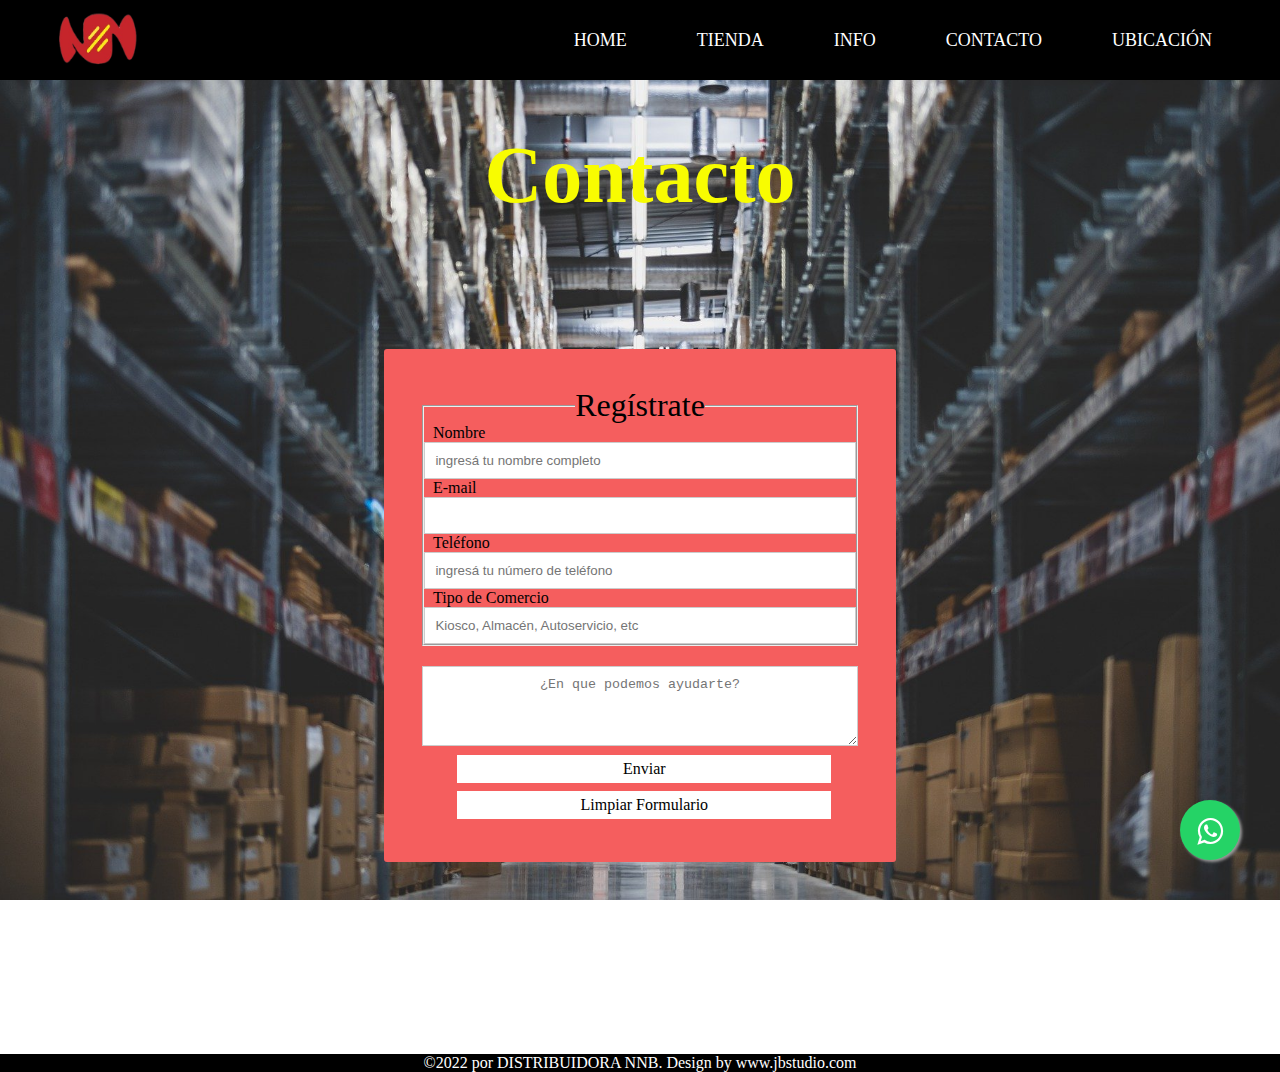
==== pages/contacto.html @ 010d54c6 "Terminando Proyecto Final" ====
<!DOCTYPE html>
<html lang="en">
<head>
    <meta charset="UTF-8">
    <meta http-equiv="X-UA-Compatible" content="IE=edge">
    <meta name="viewport" content="width=device-width, initial-scale=1.0">
    <meta name="keywords" content="HTML,JS,Contacto, Pedidos, Consultas">
    <meta name="descriptions" content="Aquí podrás ponerte en contacto con nosotros">
    <link rel="icon" href="/img/favicon.png" type="image/x-icon">
    <link href="https://fonts.googleapis.com/css2?family=Montserrat:ital@1&family=Permanent+Marker&display=swap" rel="stylesheet">
    <link href="https://cdn.jsdelivr.net/npm/bootstrap@5.1.3/dist/css/bootstrap.min.css" rel="stylesheet" integrity="sha384-1BmE4kWBq78iYhFldvKuhfTAU6auU8tT94WrHftjDbrCEXSU1oBoqyl2QvZ6jIW3" crossorigin="anonymous">
    <link href="https://cdnjs.cloudflare.com/ajax/libs/font-awesome/5.13.0/css/all.min.css" rel="stylesheet">
    <link rel="stylesheet" href="../css/estilo.css">
    <title>Distribuidora NNB | Contacto</title>
</head>
<body class="pagesStyle">
    <header>
        <nav id="MenuStyle">
            <input type="checkbox" id="check">
            <label for="check" class="checkbtn">
                <i class="fas fa-bars"></i>
            </label>
            <a href="../index.html" class="enlace">
                <img src="/img/logo-caramelo.png" alt="" class="logo">
            </a>
            <ul class="MenuPages">
                <li><a class="Styleli" href="../index.html">Home</a></li>
                <li><a class="Styleli" href="/pages/tienda.html">Tienda</a></li>
                <li><a class="Styleli" href="/pages/info.html">Info</a></li>
                <li><a class="Styleli" href="/pages/contacto.html">Contacto</a></li>
                <li><a class="Styleli" href="/pages/ubicacion.html">Ubicación</a></li>
            </ul>
        </nav>
        
    </header>

    <h1 class="tituloContacto">Contacto</h1>


    <form id="formulario">
        <fieldset>
            <legend class="formDatos">Regístrate</legend>
            <div>
                <label class="tituloForm" for="Nombre">Nombre</label>
            </div>
            <div>
                <input class="formStyle" type="text" id="nombre" required placeholder="ingresá tu nombre completo">
            </div>
        
            <div>
                <label class="tituloForm" for="e-mail">E-mail</label>
            </div>
            <div>
                <input class="formStyle" type="email" id="e-mail">
            </div>
        
            <div>
                <label class="tituloForm" for="Teléfono">Teléfono</label>
            </div>
            <div>
                <input class="formStyle" type="tel" id="telefono" required placeholder="ingresá tu número de teléfono">
            </div>
            <div>
                <label class="tituloForm" for="Password">Tipo de Comercio</label>
            </div>
            <div>
                <input class="formStyle" type="Tipo de Comercio" id="TipodeComercio" required placeholder="Kiosco, Almacén, Autoservicio, etc"> 
            </div>
        </fieldset>
        <div>
            <textarea class="textForm" placeholder="¿En que podemos ayudarte?"></textarea>
            </div>
    
            <div>
            <input class="botonForm" type="submit" value="Enviar"><br>
            <input class="botonForm" type="reset" value="Limpiar Formulario">
        </div>
    </form>


    <section>
        <link rel="stylesheet" href="https://maxcdn.bootstrapcdn.com/font-awesome/4.5.0/css/font-awesome.min.css">
    <a href="/pages/contacto.html" class="float" target="_blank">
    <i class="fa fa-whatsapp my-float"></i>
    </a>
    </section>

<footer id="piePagina">
    <p class="footerStyle">©2022 por DISTRIBUIDORA NNB. Design by www.jbstudio.com</p>
</footer>
<script src="https://cdn.jsdelivr.net/npm/bootstrap@5.1.3/dist/js/bootstrap.bundle.min.js" integrity="sha384-ka7Sk0Gln4gmtz2MlQnikT1wXgYsOg+OMhuP+IlRH9sENBO0LRn5q+8nbTov4+1p" crossorigin="anonymous"></script>
</body>
</html>
---- css/estilo.css ----
@charset "UTF-8";
#grilla {
  display: grid;
  grid-template-areas: "headerNav headerNav headerNav" "menu-nav menu-nav menu-nav" "resumen resumen imagenIndex" "resumen2 resumen2 resumen3" "piePagina piePagina piePagina";
  grid-template-rows: 200px 100px 2fr 400px 20px;
  grid-template-columns: 20% 40% 38%;
  height: 100vh;
  margin: 0;
  gap: 10px;
  background-position: center;
  background-size: cover;
  background-repeat: no-repeat;
  background-attachment: fixed;
}

#imagenOferta {
  grid-area: imagenOferta;
}

#piePagina {
  grid-area: piePagina;
}

#menu-nav {
  grid-area: menu-nav;
}

#resumen {
  grid-area: resumen;
  padding: 30px;
}

#resumen2 {
  grid-area: resumen2;
}

#resumen3 {
  grid-area: resumen3;
}

#imagenIndex {
  grid-area: imagenIndex;
}

.pagesStyle {
  background-image: url(../img/deposito.jpg);
  background-position: center;
  background-size: cover;
  background-repeat: no-repeat;
  background-attachment: fixed;
}

/* Títulos y Párrafos */
.parrafoStyle1, .parrafoStyle2 {
  line-height: 200%;
}

.tituloStyle {
  text-align: center;
}

.tituloStyle {
  padding: 10px;
  margin: 10px;
  font-size: 45px;
}

/*-----------------------------*/
#resumen2 {
  margin-top: 50px;
}

/*------------Menú------------------*/
.Styleli {
  list-style: none;
  text-decoration: none;
  margin-right: 30px;
}

.Styleli:hover {
  background-color: rgb(240, 234, 234);
  transition: 1s;
}

#MenuStyle {
  background: black;
  height: 80px;
  width: 100%;
}

.enlace {
  position: absolute;
  padding: 20px 50px;
}

.enlace img {
  height: 65px;
  width: 100px;
  margin-top: -15px;
}

.logo {
  height: 40px;
}

#MenuStyle ul {
  float: right;
  margin-right: 20px;
}

#MenuStyle ul li {
  display: inline-block;
  line-height: 80px;
  margin: 0 5px;
}

#MenuStyle ul li a {
  color: #fff;
  font-size: 18px;
  padding: 7px 13px;
  border-radius: 3px;
  text-transform: uppercase;
}

.checkbtn {
  font-size: 30px;
  color: #fff;
  float: right;
  line-height: 80px;
  margin-right: 40px;
  cursor: pointer;
  display: none;
}

#check {
  display: none;
}

/*--------------------------------*/
.containerIndex {
  box-shadow: 0 4px 8px 0 rgba(0, 0, 0, 0.2);
  transition: 0.3s;
  padding: 2px 16px;
  margin: 1px;
  width: 100%;
  height: 550px;
  letter-spacing: 3px;
  font-size: 15px;
  background-color: rgb(240, 240, 240);
}

.containerIndex:hover {
  box-shadow: 0 8px 16px 0 rgba(0, 0, 0, 0.2);
  background-color: #fff;
  transition: 1s;
}

.containerIndex2 {
  box-shadow: 0 4px 8px 0 rgba(0, 0, 0, 0.2);
  transition: 0.3s;
  padding: 2px 16px;
  margin-right: 70px;
  width: 95%;
  height: 400px;
  text-align: center;
  background-color: rgb(240, 240, 240);
}

.containerIndex2:hover {
  box-shadow: 0 8px 16px 0 rgba(0, 0, 0, 0.2);
  background-color: #fff;
  transition: 1s;
}

/*       Header        */
#headerNav {
  grid-area: headerNav;
  font-family: "Permanent Marker";
  text-align: center;
  margin-top: 10px;
  padding: 15px;
  background-image: url(../img/logo2.jpg);
  background-repeat: no-repeat;
  background-size: cover;
  color: darkblue;
}

#headerNav h1 {
  font-size: 110px;
  margin-top: 20px;
}

#headerNav {
  animation-duration: 7s;
  animation-name: aparecer;
  animation-iteration-count: infinite;
}

@keyframes aparecer {
  0% {
    opacity: 0;
  }
  100% {
    opacity: 1;
  }
}
#headerNav {
  background-color: rgb(183, 183, 201);
}

/*----------------------------------------*/
#imagenIndex {
  width: 20px;
}

.tituloProducto {
  padding: 10px;
  font-weight: 10;
  margin-top: 20px;
  text-align: center;
  font-family: "Permanent Marker";
}

.tituloProducto2 {
  margin: 10px;
  text-align: center;
  color: red;
}

/* ----------Cards----------- */
#cardsTienda {
  display: grid;
  grid-template-columns: repeat(3, 1fr);
  margin-left: 20px;
  padding: 20px;
  margin-top: 10px;
}

.btn-primary {
  margin: 30px 50px;
}

.card-title {
  text-align: center;
  margin-top: 20px;
}

.card-text {
  text-align: center;
  margin-top: 40px;
}

.card img {
  width: 50%;
  height: 40%;
  margin-left: 24%;
  padding-top: 20px;
}

.card img:hover {
  width: 80%;
  height: 70%;
  transition: 1s;
  margin-left: 12%;
}

#Chocolates {
  text-align: center;
  padding: 5px;
  margin: 5px 50px;
  font-family: "Permanent Marker";
  font-size: 30px;
}

#Caramelos {
  margin: 10px;
  text-align: center;
  font-family: "Permanent Marker";
  font-size: 30px;
}

#Chupetines {
  margin: 10px;
  text-align: center;
  font-family: "Permanent Marker";
  font-size: 30px;
}

#Alfajores {
  margin: 10px;
  text-align: center;
  font-family: "Permanent Marker";
  font-size: 30px;
}

#Chicles {
  margin: 10px;
  text-align: center;
  font-family: "Permanent Marker";
  font-size: 30px;
}

/*-------------------------*/
.card {
  width: 200px;
  margin: 5px;
  border-radius: 6px;
  overflow: hidden;
  background-color: #fff;
  box-shadow: 0px 1px 10px rgba(0, 0, 0, 0.2);
  cursor: default;
  transition: all 400ms ease;
}

.card:hover {
  box-shadow: 5px 5px 20px rgba(0, 0, 0, 0.4);
  transform: translateY(-3%);
}

/*-------------------------*/
/*----------Menu Tienda-------------*/
#menuProductos {
  margin: 20px 100px;
  padding: 10px;
  display: flex;
  flex-wrap: wrap;
  justify-content: space-evenly;
  background-color: black;
  list-style: none;
}

.menuProductosStyle {
  color: white;
  text-decoration: none;
  font-weight: 500;
  padding: 10px;
  font-size: 25px;
}

.menuProductosStyle:hover {
  background-color: rgb(240, 234, 234);
  font-size: 27px;
  transition: 1s;
}

/*-----------Logo Whatsapp-----------*/
.float {
  position: fixed;
  width: 60px;
  height: 60px;
  bottom: 40px;
  right: 40px;
  background-color: #25d366;
  color: #FFF;
  border-radius: 50px;
  text-align: center;
  font-size: 30px;
  box-shadow: 2px 2px 3px #999;
  z-index: 100;
}

.float:hover {
  text-decoration: none;
  color: #25d366;
  background-color: #fff;
}

.my-float {
  margin-top: 16px;
}

/*--------------------------------*/
.enlaceCarrito {
  margin-left: 47%;
}

.iframeStyleInfo {
  width: 900px;
  height: 500px;
  margin-top: 50px;
}

#iframeInfo {
  display: flex;
  flex-direction: row;
  justify-content: center;
}

.tittleInfo, #ubacionStyle, .tituloContacto {
  text-align: center;
  font-size: 80px;
  margin-bottom: 100px;
  margin-top: 50px;
  color: rgb(248, 252, 1);
  font-family: "Permanent Marker";
}

.parrafoInfoStyle {
  font-size: 30px;
  font-family: Montserrat;
}

#accordionStyle {
  background-color: rgb(245, 94, 94);
}

#accordionStyle2 {
  background-color: rgb(247, 247, 99);
}

#accordionStyle3 {
  background-color: rgb(93, 160, 247);
}

/*Cards*/
.cardInfo1 p {
  text-align: center;
  font-size: 25px;
}

/*----------------------*/
/*Formulario*/
#formulario {
  margin: 10% 30%;
  border-radius: 3px;
  background-color: rgb(245, 94, 94);
  padding: 3%;
  text-align: start;
  font-size: 1rem;
}

.formStyle {
  outline: none;
  border: solid 1px #ccc;
  padding: 10px;
  width: 100%;
  text-align: start;
}

.textForm {
  width: 100%;
  height: 80px;
  margin-top: 20px;
  text-align: center;
  padding: 10px;
  border: solid 1px #ccc;
}

.tituloForm {
  margin: 2%;
}

.botonForm {
  margin: 1%;
  padding: 5px;
  width: 86%;
  margin-left: 8%;
  color: black;
  border: none;
  background-color: white;
  font-family: "Permanent Marker";
  font-size: 1rem;
}

.formDatos {
  font-family: "Permanent Marker";
  text-align: center;
  font-size: 2rem;
}

.containerIframe {
  display: flex;
  flex-direction: row;
  justify-content: center;
}

.tituloUbicacion {
  font-family: Montserrat;
  text-align: center;
  margin-top: -30px;
  margin-bottom: 5%;
  margin-left: 25%;
  margin-right: 25%;
  color: red;
  background-color: black;
  padding: 1px;
  font-weight: 1000;
  font-size: 300%;
}

@media screen and (min-width: 1px) and (max-width: 355px) {
  #grilla {
    display: flex;
    flex-flow: column nowrap;
  }

  #headerNav h1 {
    font-size: 20px;
  }

  .parrafoStyle1, .parrafoStyle2 {
    line-height: normal;
    text-align: center;
    font-size: 0.6rem;
  }

  #imagenIndex {
    display: none;
  }

  .containerIndex2 {
    width: 80%;
    height: 100%;
    margin-left: 10%;
  }

  #resumen2 {
    height: 90%;
    margin-left: 8%;
  }

  .tituloStyle {
    font-size: 20px;
  }

  .tittleInfo, .tituloContacto, #ubacionStyle {
    font-size: 2rem;
  }

  .formStyle {
    font-size: 0.3rem;
  }

  .botonForm {
    font-size: 0.3rem;
  }

  .textForm {
    font-size: 0.3rem;
  }

  .formDatos {
    font-size: 0.5rem;
  }

  .tituloForm {
    font-size: 0.5rem;
  }

  .containerIframe {
    width: 70%;
    margin-left: 10%;
  }

  .tituloUbicacion {
    font-size: 90%;
  }

  #ubacionStyle {
    font-size: 2rem;
  }
}
@media screen and (min-width: 356px) and (max-width: 459px) {
  #grilla {
    display: flex;
    flex-flow: column nowrap;
  }

  #headerNav h1 {
    font-size: 50px;
  }

  .parrafoStyle1, .parrafoStyle2 {
    line-height: normal;
    text-align: center;
    font-size: 0.7rem;
  }

  #imagenIndex {
    display: none;
  }

  .containerIndex2 {
    width: 80%;
    height: 100%;
    margin-left: 10%;
  }

  #resumen2 {
    margin-left: 8%;
  }

  .tittleInfo, .tituloContacto, #ubacionStyle {
    font-size: 3rem;
  }

  .formStyle {
    font-size: 0.3rem;
  }

  .botonForm {
    font-size: 0.3rem;
  }

  .textForm {
    font-size: 0.3rem;
  }

  .formDatos {
    font-size: 0.5rem;
  }

  .tituloForm {
    font-size: 0.5rem;
  }

  .containerIframe {
    width: 70%;
    margin-left: 10%;
  }

  .tituloUbicacion {
    font-size: 150%;
  }

  #ubacionStyle {
    font-size: 3rem;
  }
}
@media screen and (min-width: 460px) and (max-width: 625px) {
  #grilla {
    display: flex;
    flex-flow: column nowrap;
  }

  #headerNav h1 {
    font-size: 50px;
  }

  .parrafoStyle1, .parrafoStyle2 {
    line-height: 140%;
    text-align: center;
  }

  #imagenIndex {
    width: 200px;
    height: 200px;
    margin-top: 90px;
    margin-left: 30%;
  }

  .containerIndex2 {
    width: 80%;
    height: 100%;
    margin-left: 10%;
  }

  #resumen2 {
    margin-left: 8%;
  }

  .tittleInfo, .tituloContacto, #ubacionStyle {
    font-size: 3rem;
  }

  .textForm {
    font-size: 0.3rem;
  }

  .formDatos {
    font-size: 1rem;
  }

  .botonForm {
    font-size: 3rem;
  }
}
@media screen and (min-width: 626px) and (max-width: 773px) {
  #grilla {
    display: flex;
    flex-flow: column nowrap;
  }

  .enlaceStyle {
    font-size: 15px;
  }

  #cardStyle {
    margin-left: 25%;
  }

  #resumen {
    text-align: center;
    padding: 10px;
  }

  #imagenIndex {
    width: 300px;
    height: 350px;
    margin-top: 90px;
    margin-left: 30%;
  }

  .containerIndex {
    width: 80%;
    margin-left: 80px;
  }

  .containerIndex2 {
    width: 80%;
    height: 100%;
    margin-left: 80px;
  }

  #resumen2 {
    margin-left: 70px;
  }

  #headerNav h1 {
    font-size: 70px;
  }

  #img-header {
    margin-left: 38%;
    width: 100px;
  }

  .menuPages {
    text-align: center;
  }

  .parrafoStyle1, .parrafoStyle2 {
    line-height: 170%;
  }

  .formStyle {
    font-size: 0.6rem;
  }

  .botonForm {
    font-size: 0.6rem;
  }

  .containerIframe {
    width: 80%;
    margin-left: 10%;
  }

  .tituloUbicacion {
    font-size: 200%;
  }

  #ubacionStyle {
    font-size: 4rem;
  }
}
@media (min-width: 774px) {
  .parrafoStyle1, .parrafoStyle2 {
    line-height: 130%;
  }

  #headerNav h1 {
    font-size: 80px;
  }

  .seccionProductos {
    display: grid;
    grid-template-columns: repeat(2, 1fr);
  }

  #imagenIndex {
    width: 300px;
    height: 350px;
    margin-top: 90px;
  }

  #imgIndexContainer {
    width: 80%;
  }
}
@media (max-width: 858px) {
  .checkbtn {
    display: block;
  }

  .MenuPages {
    position: fixed;
    width: 100%;
    height: 100vh;
    background: #2c3e50;
    top: 80px;
    left: -100%;
    text-align: center;
    transition: all 0.5s;
  }

  #MenuStyle ul li {
    display: block;
    margin: 50px 0;
    line-height: 30px;
  }

  #MenuStyle ul li a {
    font-size: 20px;
  }

  #check:checked ~ ul {
    left: 0;
  }

  .parrafoStyle2 {
    line-height: 190%;
  }

  .formStyle {
    font-size: 0.6rem;
  }

  .botonForm {
    font-size: 0.6rem;
  }

  .textForm {
    font-size: 0.6rem;
  }

  .containerIframe {
    width: 80%;
    margin-left: 10%;
  }

  .tituloUbicacion {
    font-size: 200%;
  }

  #ubacionStyle {
    font-size: 4rem;
  }
}
@media screen and (min-width: 900px) and (max-width: 1023px) {
  .parrafoStyle1, .parrafoStyle2 {
    line-height: 180%;
  }

  .parrafoStyle2 {
    line-height: 250%;
  }

  .enlace {
    padding-left: 20px;
  }

  #MenuStyle ul li a {
    font-size: 16px;
    margin-right: 40px;
  }
}
@media (min-width: 994px) {
  #headerNav h1 {
    font-size: 110px;
    margin-top: 20px;
  }

  .containerIndex {
    padding: 2px 16px;
    margin: 1px;
    width: 100%;
    height: 550px;
    letter-spacing: 3px;
    font-size: 15px;
  }
}
@media (min-width: 1024px) {
  .parrafoStyle1, .parrafoStyle2 {
    line-height: 200%;
  }

  .parrafoStyle2 {
    line-height: 250%;
  }
}
@media screen and (min-width: 1025px) and (max-width: 1200px) {
  .parrafoStyle1, .parrafoStyle2 {
    line-height: 230%;
  }

  .parrafoStyle2 {
    line-height: 300%;
  }
}
@media (max-width: 934px) {
  #cardsTienda {
    display: grid;
    grid-template-columns: repeat(2, 1fr);
  }
}
@media (max-width: 639px) {
  #cardsTienda {
    display: grid;
    grid-template-columns: repeat(1, 1fr);
    justify-items: center;
  }
}
@media (max-width: 639px) {
  #cardsTienda {
    margin-left: 2px;
    padding: 5px;
  }
}
@media (max-width: 320px) {
  #cardsTienda {
    margin: 0%;
  }
}
@media (max-width: 868px) {
  #menuProductos {
    display: flex;
    flex-flow: column nowrap;
  }

  #menuProductos li {
    text-align: center;
  }
}
@media (max-width: 650px) {
  .tituloProducto {
    font-size: 1rem;
  }
}
@media (max-width: 360px) {
  #menuProductos li a {
    text-align: center;
    font-size: 0.7rem;
  }

  .tituloProducto {
    font-size: 1rem;
  }
}
* {
  margin: 0;
  padding: 0;
  box-sizing: border-box;
}

.footerStyle {
  text-align: center;
  background-color: black;
  color: white;
  margin-top: 15%;
}

/*# sourceMappingURL=estilo.css.map */
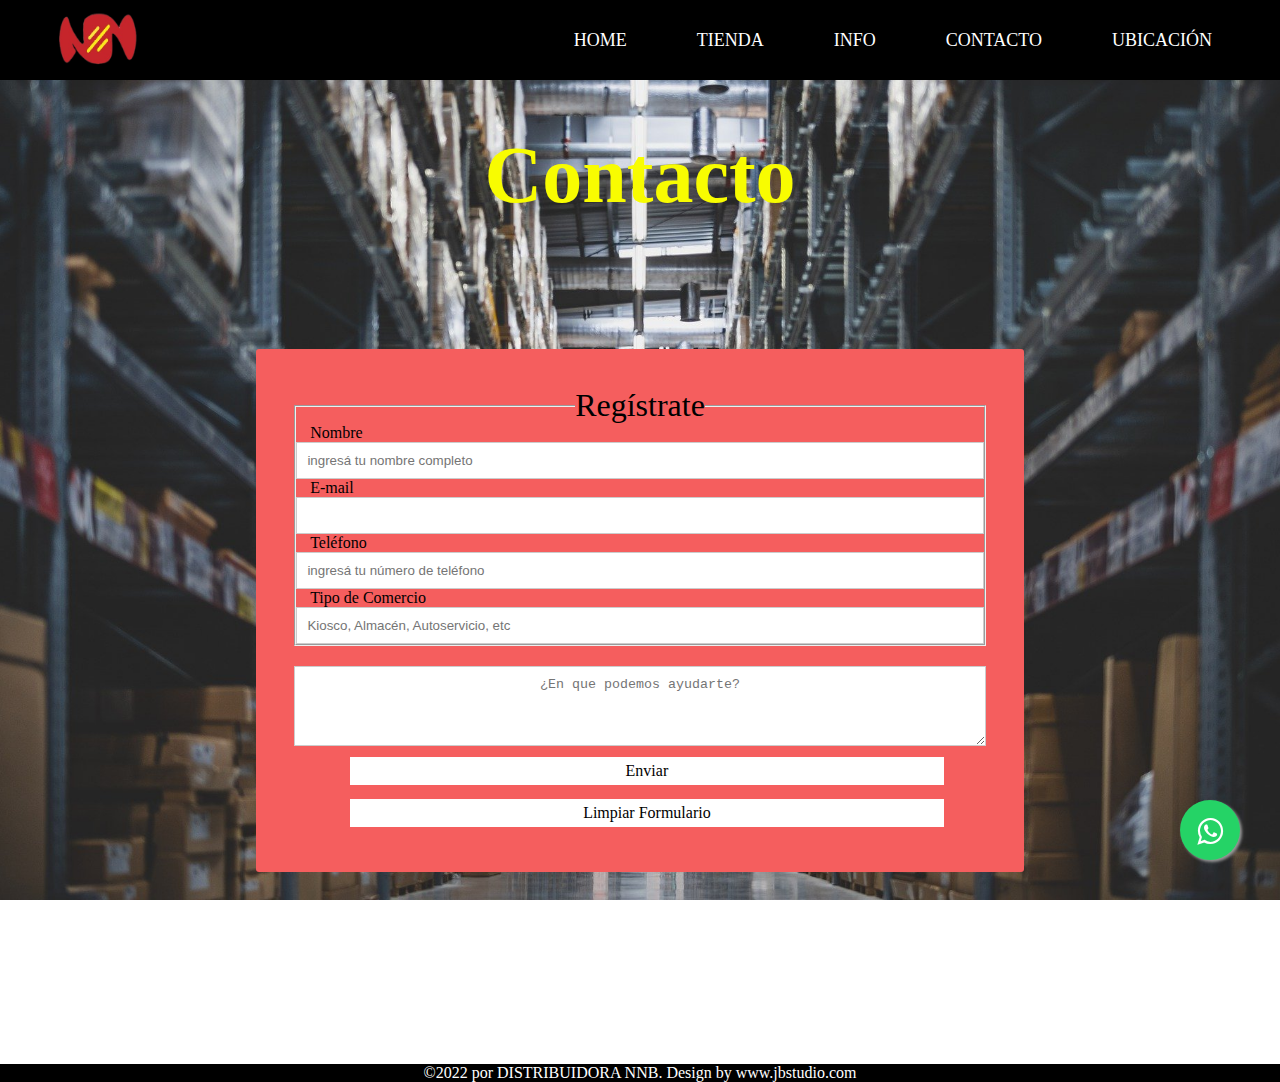
==== commit ec65a89b: "mejorando SEO" ====
--- a/pages/contacto.html
+++ b/pages/contacto.html
@@ -5,7 +5,7 @@
     <meta http-equiv="X-UA-Compatible" content="IE=edge">
     <meta name="viewport" content="width=device-width, initial-scale=1.0">
     <meta name="keywords" content="HTML,JS,Contacto, Pedidos, Consultas">
-    <meta name="descriptions" content="Aquí podrás ponerte en contacto con nosotros">
+    <meta name="descriptions" content="Aquí podrás registrarte ingresando tus datos y ponerte en contacto con nosotros">
     <link rel="icon" href="/img/favicon.png" type="image/x-icon">
     <link href="https://fonts.googleapis.com/css2?family=Montserrat:ital@1&family=Permanent+Marker&display=swap" rel="stylesheet">
     <link href="https://cdn.jsdelivr.net/npm/bootstrap@5.1.3/dist/css/bootstrap.min.css" rel="stylesheet" integrity="sha384-1BmE4kWBq78iYhFldvKuhfTAU6auU8tT94WrHftjDbrCEXSU1oBoqyl2QvZ6jIW3" crossorigin="anonymous">
--- a/css/estilo.css
+++ b/css/estilo.css
@@ -1,8 +1,8 @@
 @charset "UTF-8";
 #grilla {
   display: grid;
-  grid-template-areas: "headerNav headerNav headerNav" "menu-nav menu-nav menu-nav" "resumen resumen imagenIndex" "resumen2 resumen2 resumen3" "piePagina piePagina piePagina";
-  grid-template-rows: 200px 100px 2fr 400px 20px;
+  grid-template-areas: "menu-nav menu-nav menu-nav" "headerNav headerNav headerNav" "resumen resumen imagenIndex" "resumen2 resumen2 resumen3" "piePagina piePagina piePagina";
+  grid-template-rows: 100px 200px 2fr 400px 20px;
   grid-template-columns: 20% 40% 38%;
   height: 100vh;
   margin: 0;
@@ -65,11 +65,11 @@
   font-size: 45px;
 }
 
-/*-----------------------------*/
 #resumen2 {
   margin-top: 50px;
 }
 
+/*-----------------------------*/
 /*------------Menú------------------*/
 .Styleli {
   list-style: none;
@@ -264,43 +264,6 @@
   margin-left: 12%;
 }
 
-#Chocolates {
-  text-align: center;
-  padding: 5px;
-  margin: 5px 50px;
-  font-family: "Permanent Marker";
-  font-size: 30px;
-}
-
-#Caramelos {
-  margin: 10px;
-  text-align: center;
-  font-family: "Permanent Marker";
-  font-size: 30px;
-}
-
-#Chupetines {
-  margin: 10px;
-  text-align: center;
-  font-family: "Permanent Marker";
-  font-size: 30px;
-}
-
-#Alfajores {
-  margin: 10px;
-  text-align: center;
-  font-family: "Permanent Marker";
-  font-size: 30px;
-}
-
-#Chicles {
-  margin: 10px;
-  text-align: center;
-  font-family: "Permanent Marker";
-  font-size: 30px;
-}
-
-/*-------------------------*/
 .card {
   width: 200px;
   margin: 5px;
@@ -315,6 +278,44 @@
 .card:hover {
   box-shadow: 5px 5px 20px rgba(0, 0, 0, 0.4);
   transform: translateY(-3%);
+}
+
+/*-------------------------------------*/
+/*-----------Títulos------------*/
+#Chocolates {
+  text-align: center;
+  padding: 5px;
+  margin: 5px 50px;
+  font-family: "Permanent Marker";
+  font-size: 30px;
+}
+
+#Caramelos {
+  margin: 10px;
+  text-align: center;
+  font-family: "Permanent Marker";
+  font-size: 30px;
+}
+
+#Chupetines {
+  margin: 10px;
+  text-align: center;
+  font-family: "Permanent Marker";
+  font-size: 30px;
+}
+
+#Alfajores {
+  margin: 10px;
+  text-align: center;
+  font-family: "Permanent Marker";
+  font-size: 30px;
+}
+
+#Chicles {
+  margin: 10px;
+  text-align: center;
+  font-family: "Permanent Marker";
+  font-size: 30px;
 }
 
 /*-------------------------*/
@@ -375,15 +376,15 @@
 }
 
 .iframeStyleInfo {
-  width: 900px;
-  height: 500px;
-  margin-top: 50px;
+  width: 80%;
+  height: 90%;
 }
 
 #iframeInfo {
   display: flex;
   flex-direction: row;
   justify-content: center;
+  height: 70vh;
 }
 
 .tittleInfo, #ubacionStyle, .tituloContacto {
@@ -396,7 +397,7 @@
 }
 
 .parrafoInfoStyle {
-  font-size: 30px;
+  font-size: 2rem;
   font-family: Montserrat;
 }
 
@@ -421,7 +422,8 @@
 /*----------------------*/
 /*Formulario*/
 #formulario {
-  margin: 10% 30%;
+  width: 60%;
+  margin: 10% 20%;
   border-radius: 3px;
   background-color: rgb(245, 94, 94);
   padding: 3%;
@@ -501,7 +503,7 @@
   .parrafoStyle1, .parrafoStyle2 {
     line-height: normal;
     text-align: center;
-    font-size: 0.6rem;
+    font-size: 0.7rem;
   }
 
   #imagenIndex {
@@ -559,6 +561,15 @@
   #ubacionStyle {
     font-size: 2rem;
   }
+
+  .parrafoInfoStyle {
+    font-size: 1rem;
+  }
+}
+@media (max-width: 314px) {
+  .parrafoStyle1, .parrafoStyle2 {
+    font-size: 0.6rem;
+  }
 }
 @media screen and (min-width: 356px) and (max-width: 459px) {
   #grilla {
@@ -574,10 +585,15 @@
     line-height: normal;
     text-align: center;
     font-size: 0.7rem;
+    padding-bottom: 2px;
   }
 
   #imagenIndex {
     display: none;
+  }
+
+  .parrafoInfoStyle {
+    font-size: 1rem;
   }
 
   .containerIndex2 {
@@ -587,6 +603,7 @@
   }
 
   #resumen2 {
+    margin: 0%;
     margin-left: 8%;
   }
 
@@ -603,7 +620,7 @@
   }
 
   .textForm {
-    font-size: 0.3rem;
+    font-size: 0.4rem;
   }
 
   .formDatos {
@@ -625,6 +642,11 @@
 
   #ubacionStyle {
     font-size: 3rem;
+  }
+}
+@media (mmin-width: 384px) {
+  .parrafoStyle1, .parrafoStyle2 {
+    font-size: 0.8rem;
   }
 }
 @media screen and (min-width: 460px) and (max-width: 625px) {
@@ -640,6 +662,11 @@
   .parrafoStyle1, .parrafoStyle2 {
     line-height: 140%;
     text-align: center;
+    font-size: 0.8rem;
+  }
+
+  .parrafoInfoStyle {
+    font-size: 1.5rem;
   }
 
   #imagenIndex {
@@ -784,9 +811,9 @@
   }
 
   .MenuPages {
-    position: fixed;
+    position: absolute;
     width: 100%;
-    height: 100vh;
+    height: 80vh;
     background: #2c3e50;
     top: 80px;
     left: -100%;
@@ -835,6 +862,21 @@
 
   #ubacionStyle {
     font-size: 4rem;
+  }
+
+  #headerNav {
+    animation-duration: 7s;
+    animation-name: aparecer;
+    animation-iteration-count: 0;
+  }
+
+  @keyframes aparecer {
+    0% {
+      opacity: 0;
+    }
+    100% {
+      opacity: 1;
+    }
   }
 }
 @media screen and (min-width: 900px) and (max-width: 1023px) {
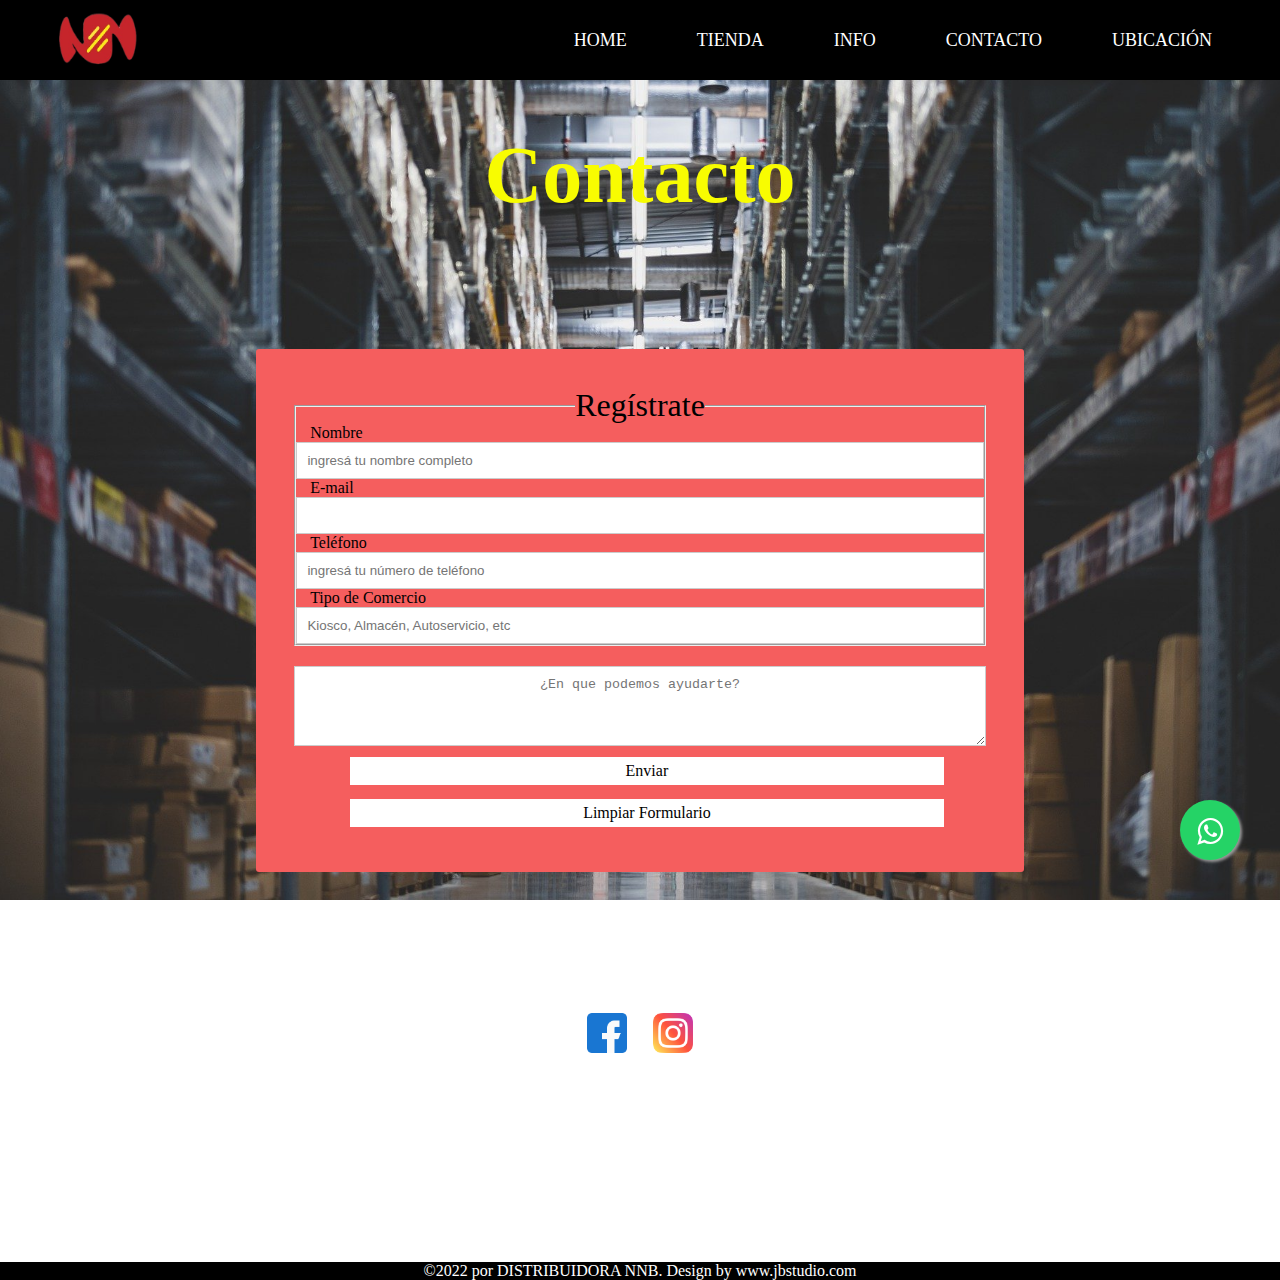
==== commit 950b2ff3: "agregando iconos" ====
--- a/pages/contacto.html
+++ b/pages/contacto.html
@@ -85,6 +85,17 @@
     </a>
     </section>
 
+    <section class="iconosRedes">
+        <a class="icono" href="#">
+            <img src="/img/facebook.png" alt="" class="logo">
+        </a>
+        <a class="icono" href="#">
+            <img src="/img/instagram.png" alt="" class="logo">
+        </a>
+    </section>
+    
+
+
 <footer id="piePagina">
     <p class="footerStyle">©2022 por DISTRIBUIDORA NNB. Design by www.jbstudio.com</p>
 </footer>
--- a/css/estilo.css
+++ b/css/estilo.css
@@ -470,6 +470,15 @@
   font-size: 2rem;
 }
 
+.iconosRedes {
+  display: flex;
+  justify-content: center;
+}
+
+.icono {
+  margin: 1%;
+}
+
 .containerIframe {
   display: flex;
   flex-direction: row;
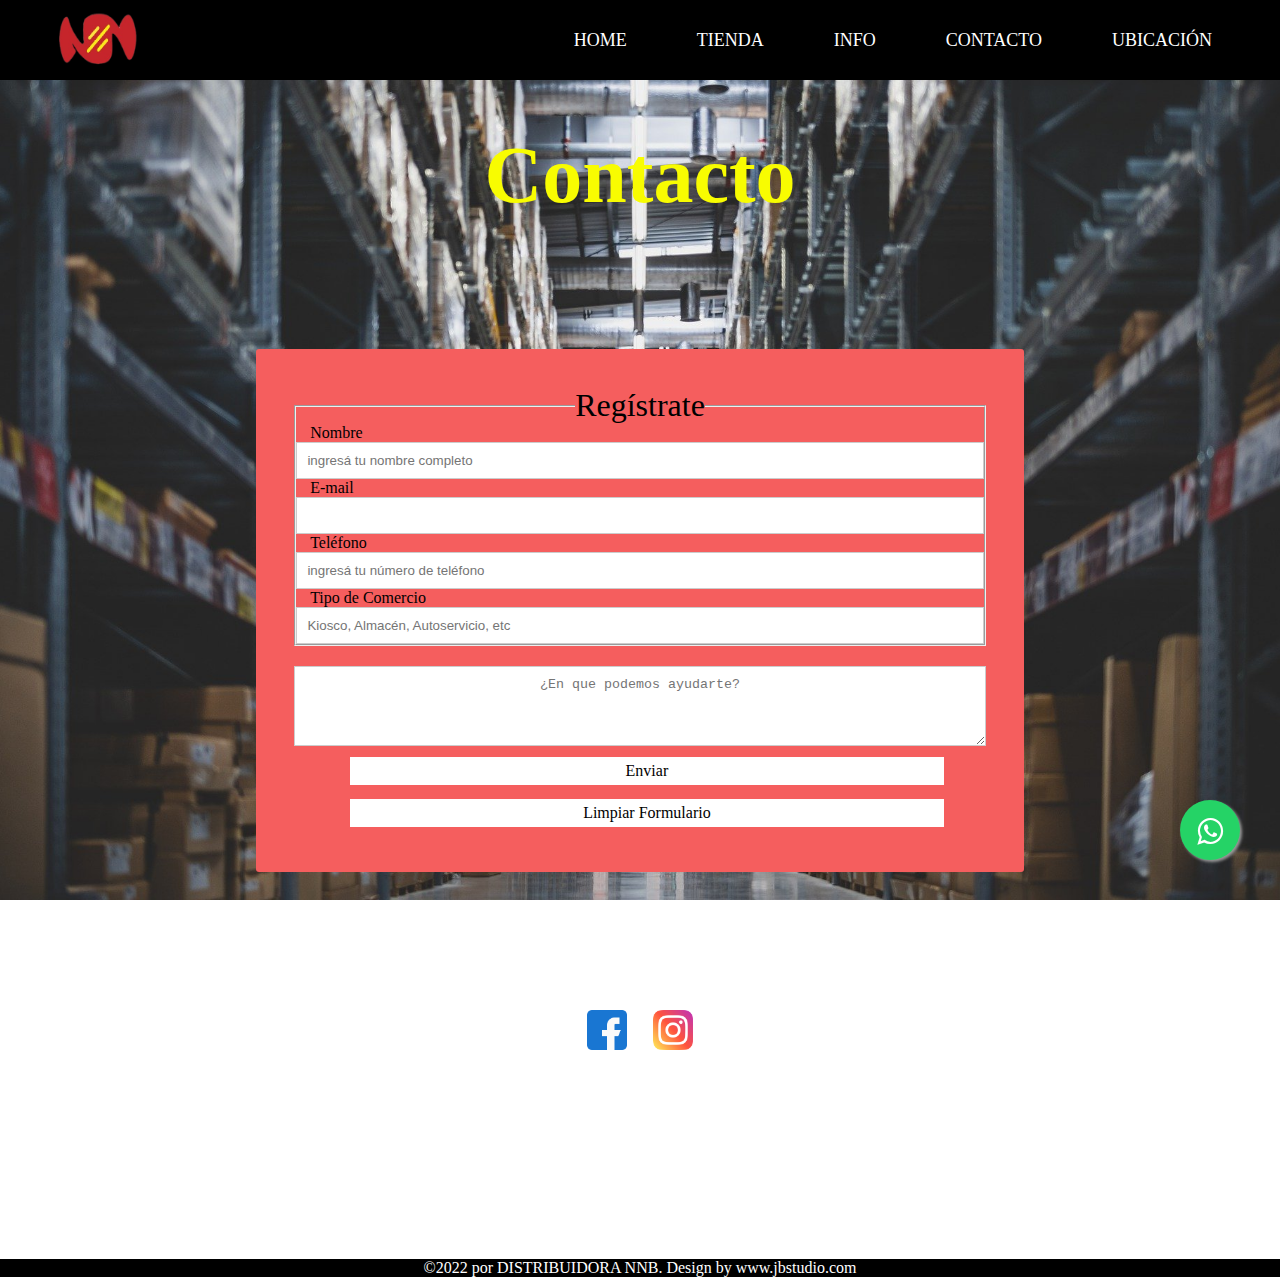
==== commit e602451e: "Terminando Proyecto" ====
--- a/pages/contacto.html
+++ b/pages/contacto.html
@@ -87,10 +87,10 @@
 
     <section class="iconosRedes">
         <a class="icono" href="#">
-            <img src="/img/facebook.png" alt="" class="logo">
+            <img src="/img/facebook.png" alt="facebook" class="logo">
         </a>
         <a class="icono" href="#">
-            <img src="/img/instagram.png" alt="" class="logo">
+            <img src="/img/instagram.png" alt="instagram" class="logo">
         </a>
     </section>
     
--- a/css/estilo.css
+++ b/css/estilo.css
@@ -103,6 +103,12 @@
   height: 40px;
 }
 
+.logo3:hover {
+  width: 110px;
+  height: 70px;
+  transition: 1.5s;
+}
+
 #MenuStyle ul {
   float: right;
   margin-right: 20px;
@@ -477,6 +483,7 @@
 
 .icono {
   margin: 1%;
+  margin-top: 10px;
 }
 
 .containerIframe {
